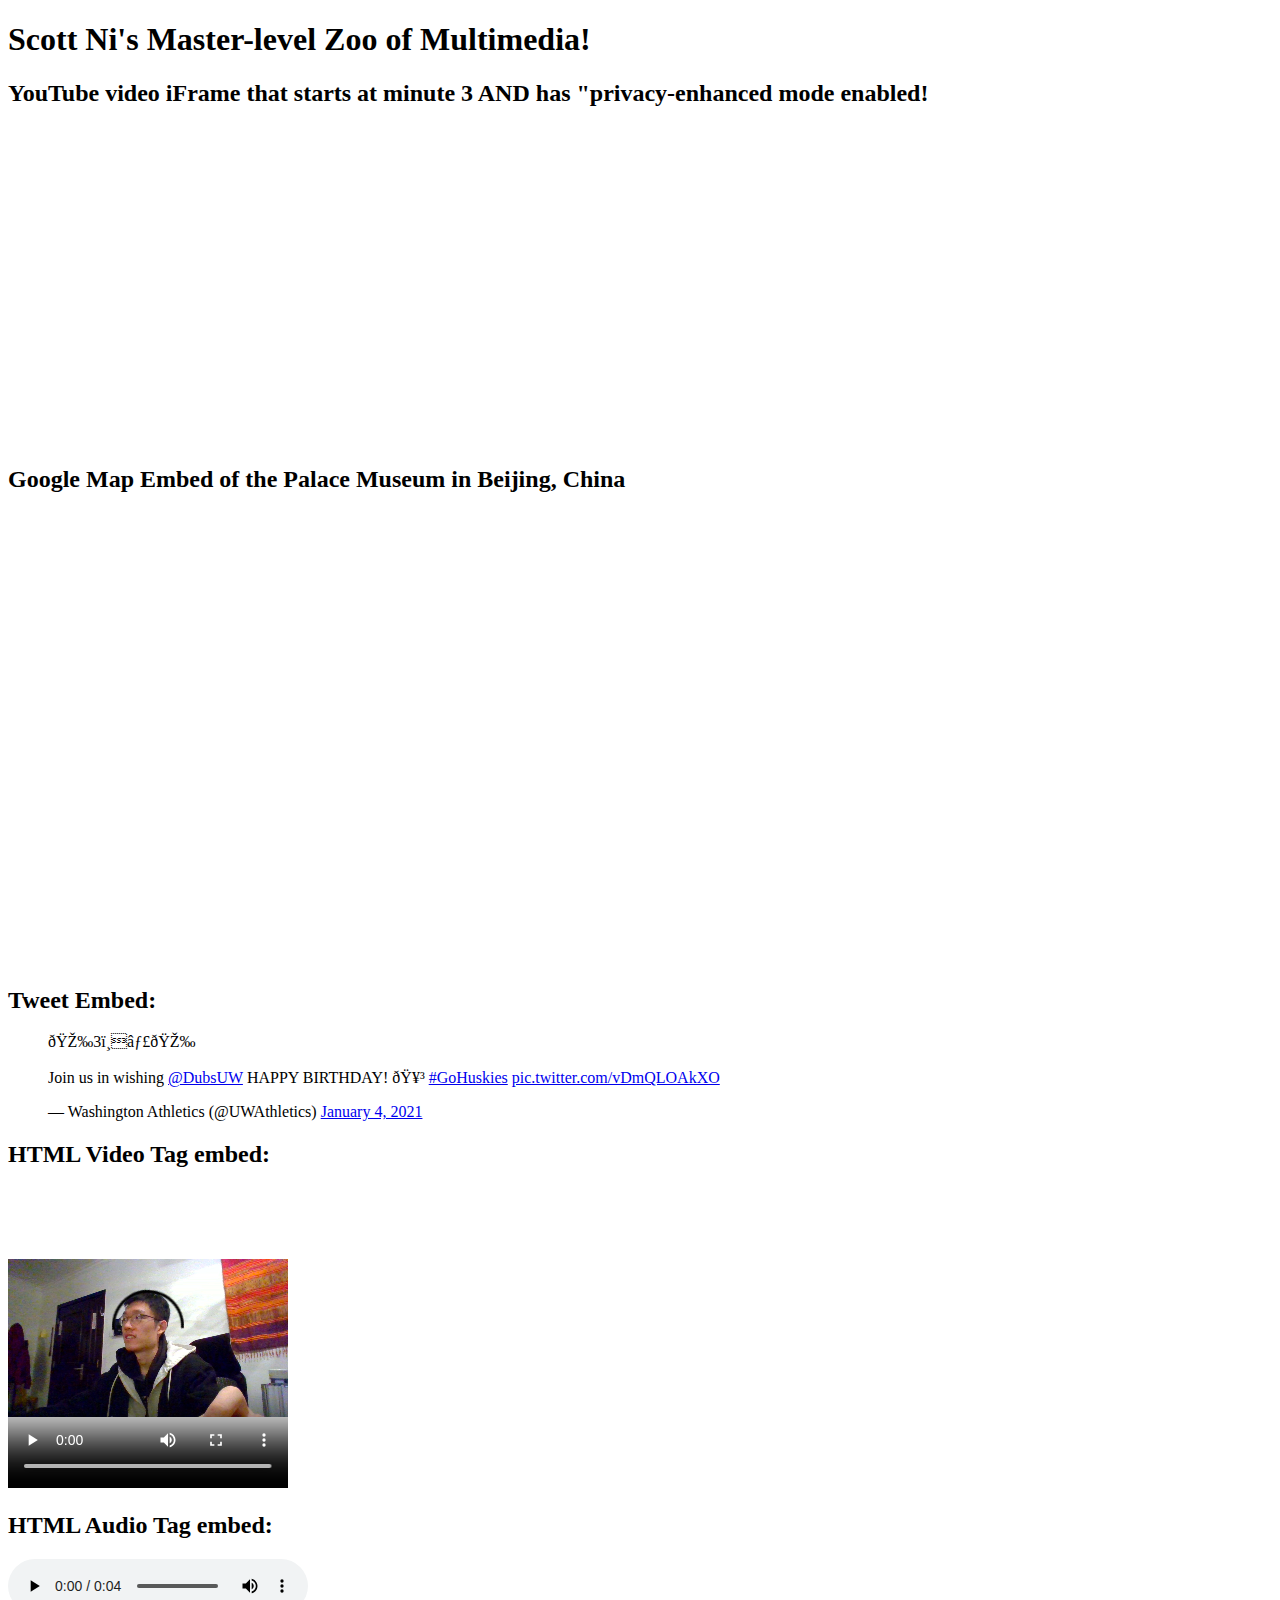
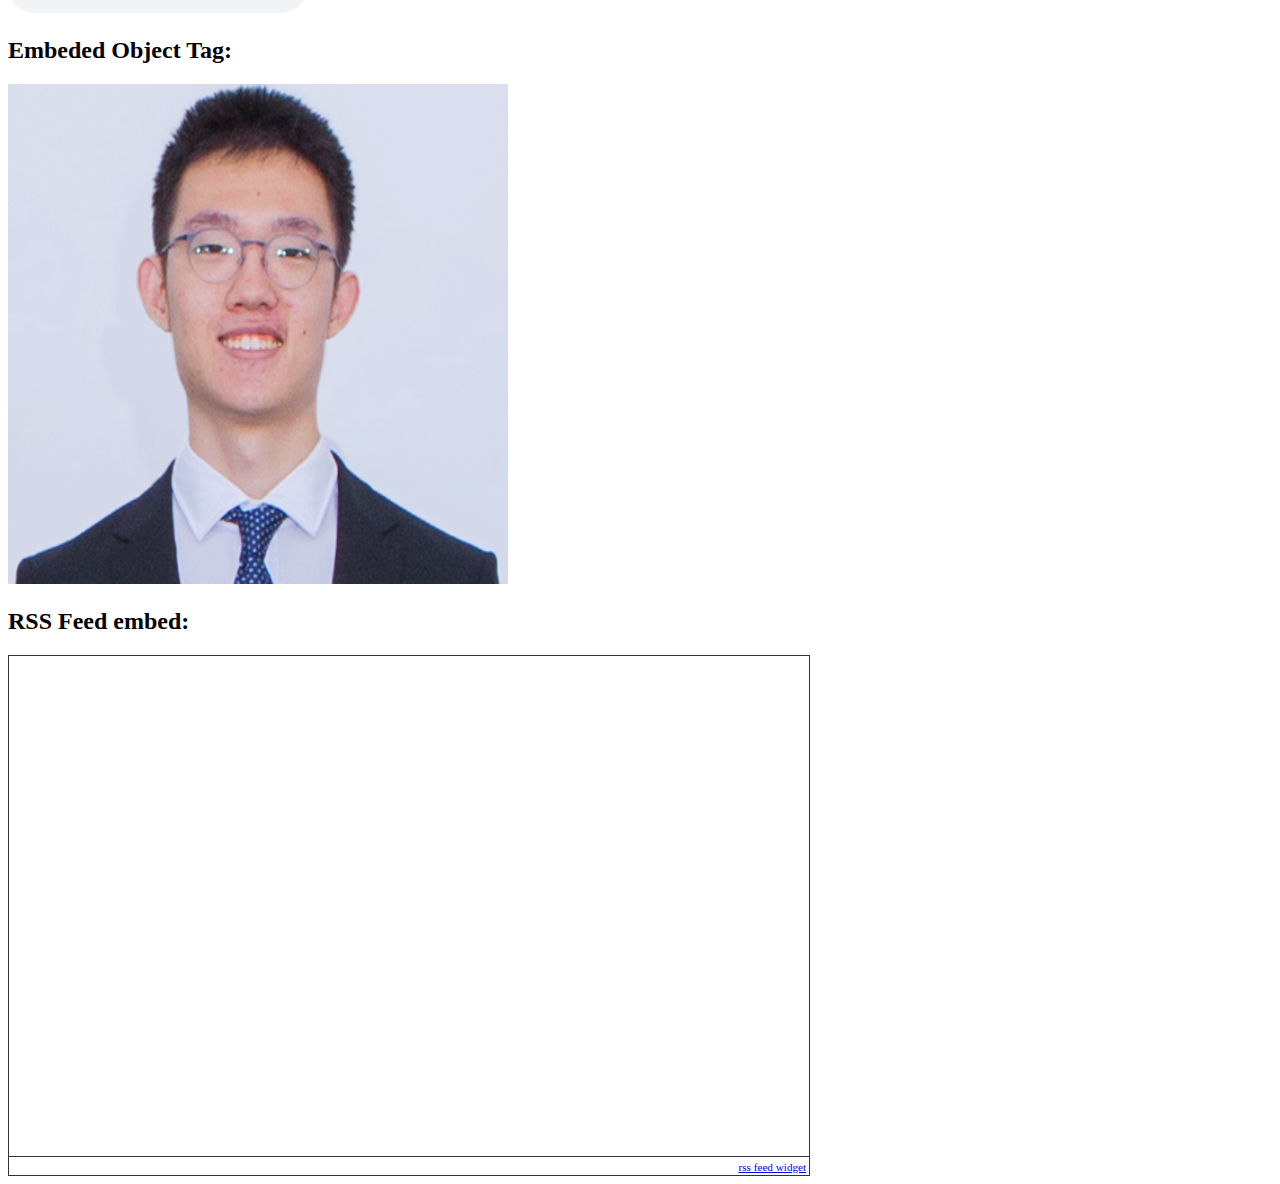
==== embeddingOriginalWork.html @ 773815e4 "Added Original Work" ====
<!DOCTYPE html>
<html>
  <head>
    <title>Scott's Original Work HTML</title>
  </head>
  <body>
    <h1>Scott Ni's Master-level Zoo of Multimedia!</h1>

    <h2>YouTube video iFrame that starts at minute 3 AND has "privacy-enhanced
       mode enabled!</h2>
    <iframe width="560" height="315" src="https://www.youtube-nocookie.com/embed/wgFYFZo4Rqo?start=180"
     frameborder="0" allow="accelerometer; autoplay; clipboard-write; encrypted-media; gyroscope; picture-in-picture" allowfullscreen></iframe>


    <h2>Google Map Embed of the Palace Museum in Beijing, China</h2>
    <iframe src="https://www.google.com/maps/embed?pb=!1m18!1m12!1m3!1d17064.528595739146!2d116.42306647983389!3d39.90808191776692!2m3!1f0!2f0!3f0!3m2!1i1024!2i768!4f13.1!3m3!1m2!1s0x35f052dd9bcd81ab%3A0xde43eaed9b106064!2sThe%20Palace%20Museum!5e0!3m2!1sen!2sus!4v1610205954681!5m2!1sen!2sus"
    width="600" height="450" frameborder="0" style="border:0;" allowfullscreen="" aria-hidden="false" tabindex="0"></iframe>

    <h2>Tweet Embed:</h2>
    <blockquote class="twitter-tweet"><p lang="en" dir="ltr">🎉3️⃣🎉<br><br>Join us in wishing <a href="https://twitter.com/DubsUW?ref_src=twsrc%5Etfw">@DubsUW</a> HAPPY BIRTHDAY! 🥳
      <a href="https://twitter.com/hashtag/GoHuskies?src=hash&amp;ref_src=twsrc%5Etfw">#GoHuskies</a> <a href="https://t.co/vDmQLOAkXO">pic.twitter.com/vDmQLOAkXO</a></p>&mdash; Washington Athletics (@UWAthletics)
      <a href="https://twitter.com/UWAthletics/status/1346151126052208640?ref_src=twsrc%5Etfw">January 4, 2021</a></blockquote> <script async src="https://platform.twitter.com/widgets.js" charset="utf-8"></script>

    <h2>HTML Video Tag embed:</h2>
    <video width="280" height="300" controls>
      <source src="ScottNiVideo.mp4" type="video/mp4">
      The browser might not support this video element.
    </video>

    <h2>HTML Audio Tag embed:</h2>
    <audio controls>
      <source src="ScottNiAudio.mp3" type="audio/mpeg">
      The browser might not support this audio element.
    </audio>


    <h2>Embeded Object Tag:</h2>
    <object data="1863914 (4).png" width="500" height="500"></object>
    <h2>RSS Feed embed:</h2>
    <!-- RSS feed HTML made with http://www.rssfeedwidget.com/ -->
    <div id="widgetmain" style="text-align:left;overflow-y:auto;overflow-x:hidden;width:800px;background-color:#transparent; border:1px solid #333333;"><div id="rsswidget" style="height:500px;"><iframe src="http://us1.rssfeedwidget.com/getrss.php?time=1610218440527&amp;x=http%3A%2F%2Frss.cnn.com%2Frss%2Fcnn_topstories.rss&amp;w=800&amp;h=500&amp;bc=333333&amp;bw=1&amp;bgc=transparent&amp;m=20&amp;it=true&amp;t=(default)&amp;tc=333333&amp;ts=15&amp;tb=transparent&amp;il=true&amp;lc=0000FF&amp;ls=14&amp;lb=false&amp;id=true&amp;dc=333333&amp;ds=14&amp;idt=true&amp;dtc=284F2D&amp;dts=12" border="0" hspace="0" vspace="0" frameborder="no" marginwidth="0" marginheight="0" style="border:0; padding:0; margin:0; width:800px; height:500px;" id="rssOutput">Reading RSS Feed ...</iframe></div><div style="text-align:right;margin-bottom:0;border-top:1px solid #333333;" id="widgetbottom"><span style="font-size:70%"><a href="http://www.rssfeedwidget.com">rss feed widget</a>&nbsp;</span><br></div></div>
  </body>
</html>
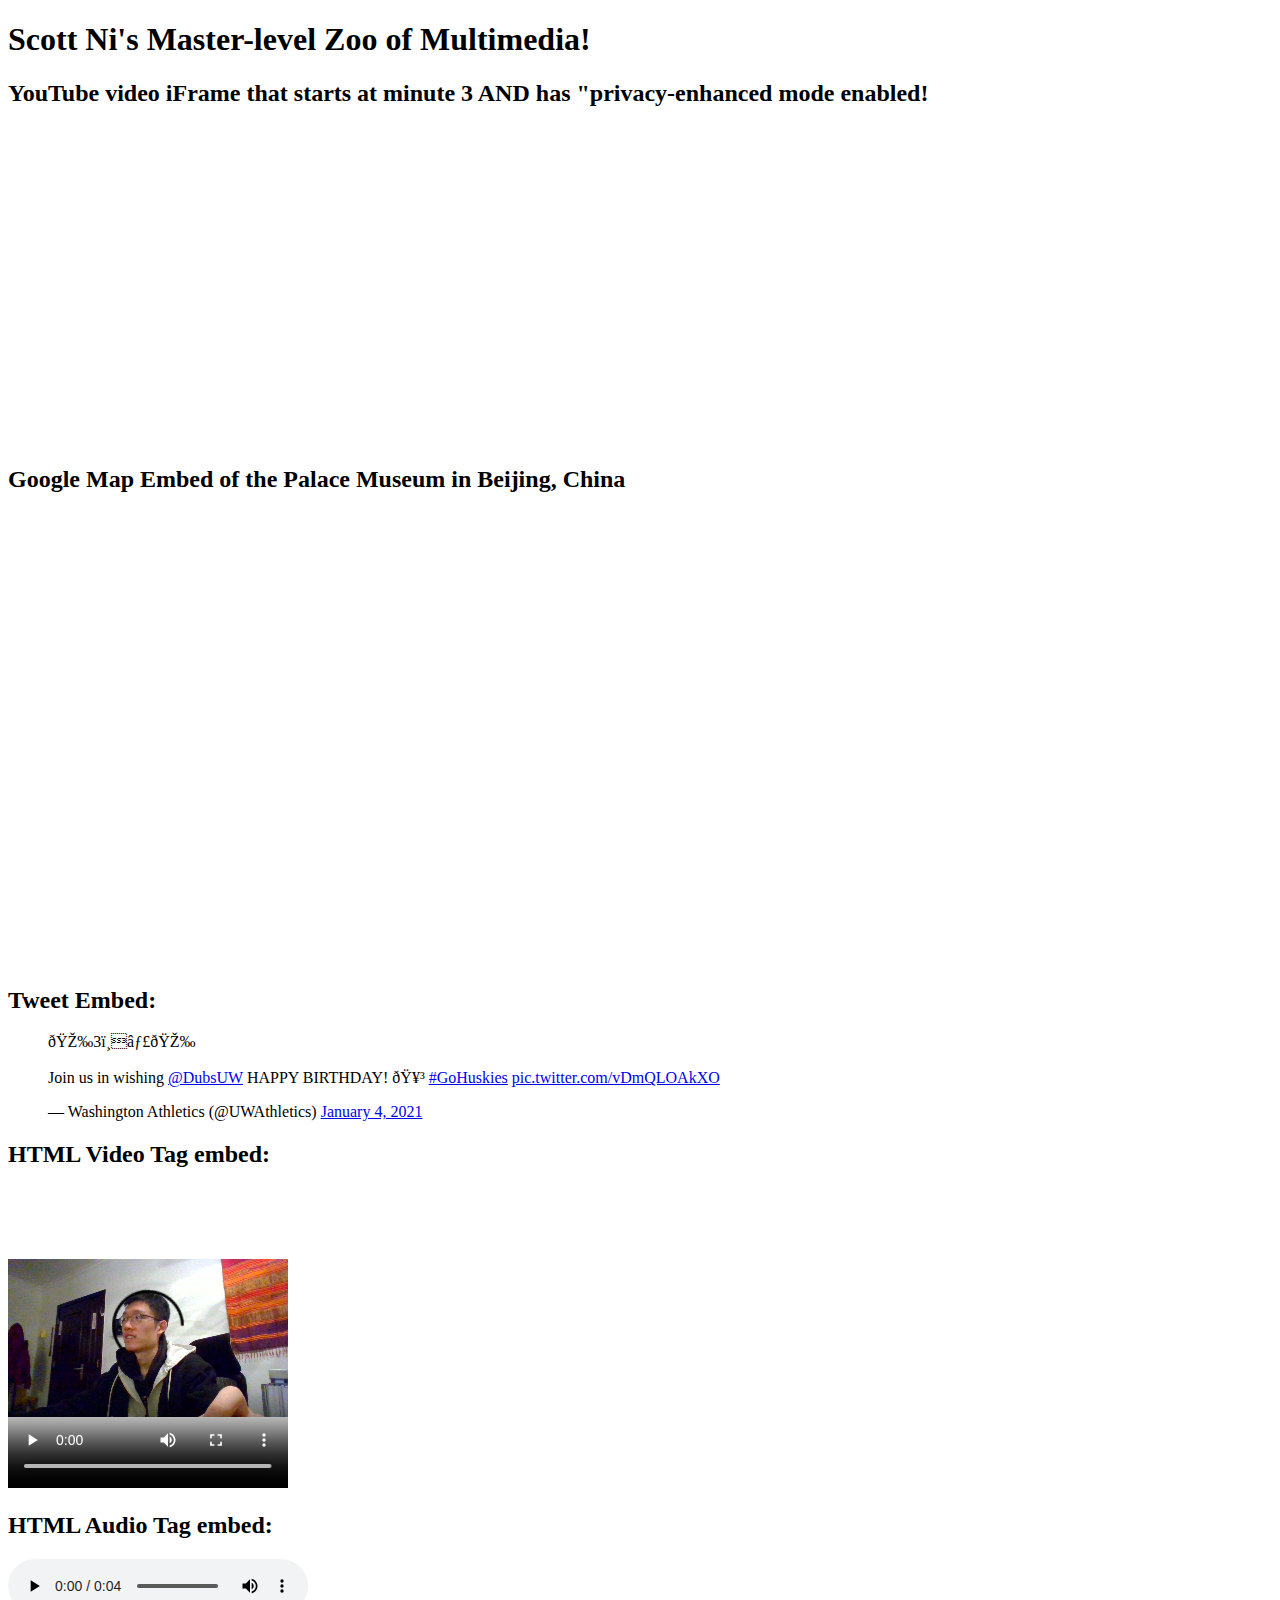
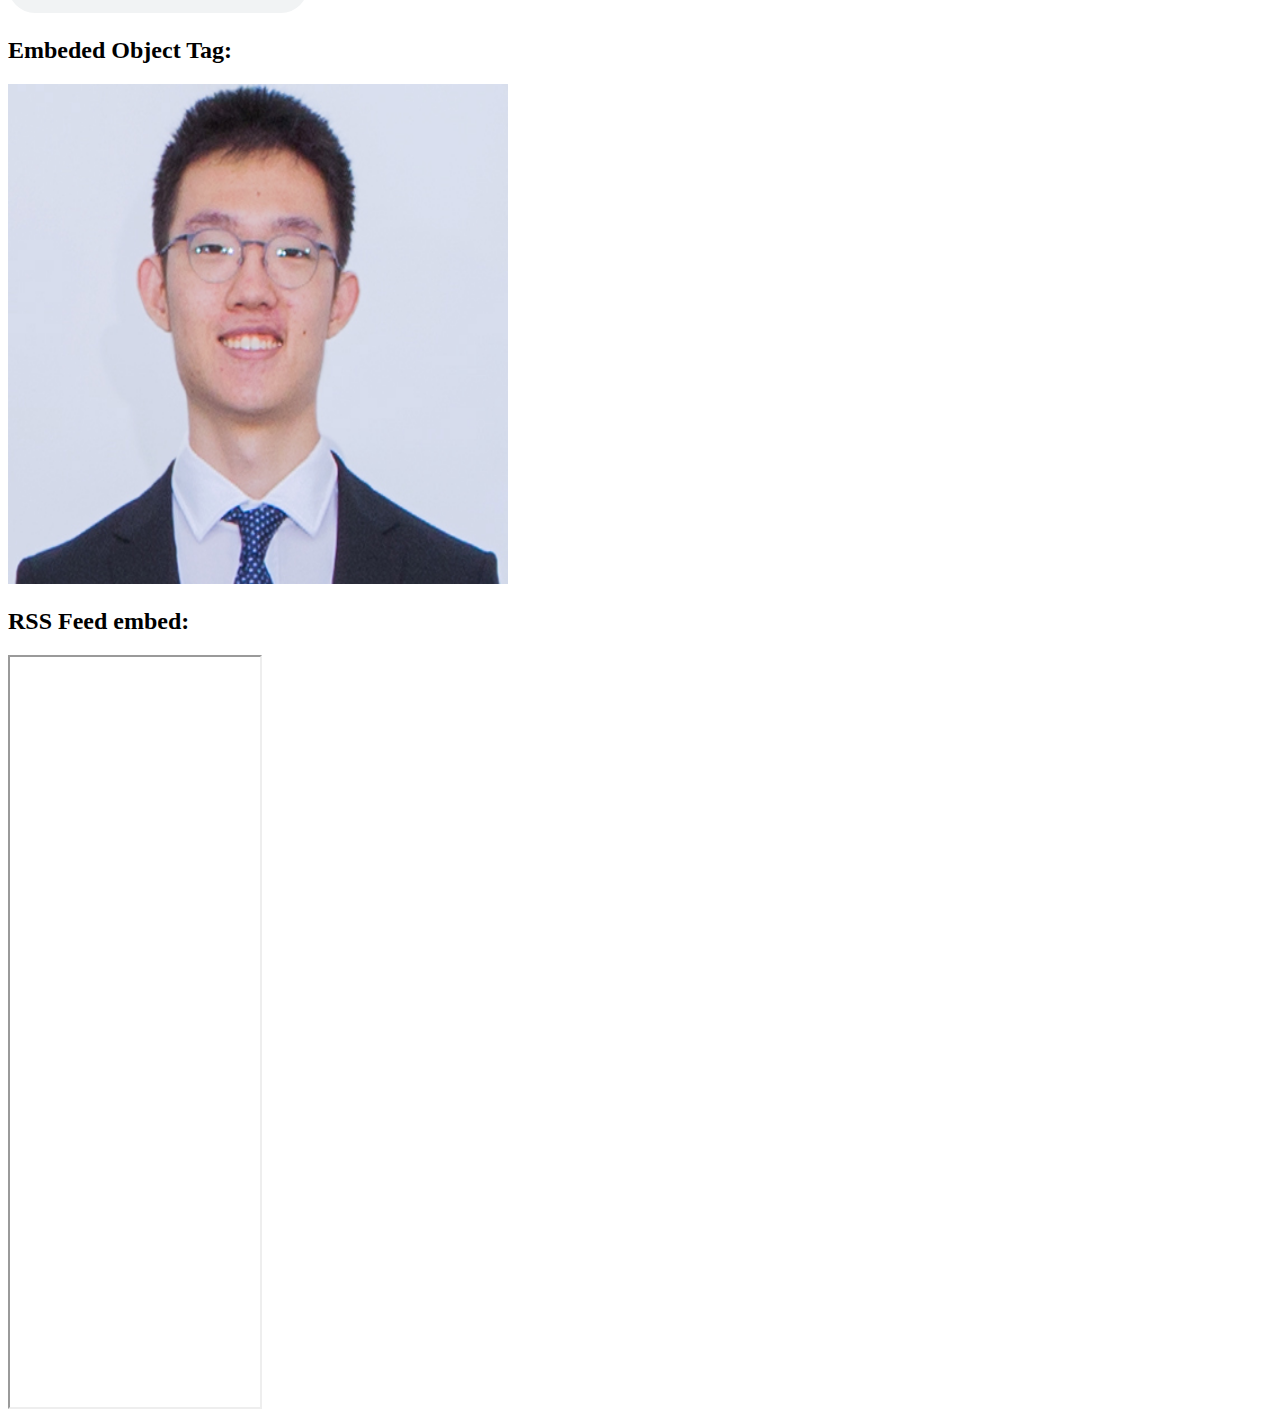
==== commit 35b65136: "Updated 1st Original work" ====
--- a/embeddingOriginalWork.html
+++ b/embeddingOriginalWork.html
@@ -37,7 +37,7 @@
     <h2>Embeded Object Tag:</h2>
     <object data="1863914 (4).png" width="500" height="500"></object>
     <h2>RSS Feed embed:</h2>
-    <!-- RSS feed HTML made with http://www.rssfeedwidget.com/ -->
-    <div id="widgetmain" style="text-align:left;overflow-y:auto;overflow-x:hidden;width:800px;background-color:#transparent; border:1px solid #333333;"><div id="rsswidget" style="height:500px;"><iframe src="http://us1.rssfeedwidget.com/getrss.php?time=1610218440527&amp;x=http%3A%2F%2Frss.cnn.com%2Frss%2Fcnn_topstories.rss&amp;w=800&amp;h=500&amp;bc=333333&amp;bw=1&amp;bgc=transparent&amp;m=20&amp;it=true&amp;t=(default)&amp;tc=333333&amp;ts=15&amp;tb=transparent&amp;il=true&amp;lc=0000FF&amp;ls=14&amp;lb=false&amp;id=true&amp;dc=333333&amp;ds=14&amp;idt=true&amp;dtc=284F2D&amp;dts=12" border="0" hspace="0" vspace="0" frameborder="no" marginwidth="0" marginheight="0" style="border:0; padding:0; margin:0; width:800px; height:500px;" id="rssOutput">Reading RSS Feed ...</iframe></div><div style="text-align:right;margin-bottom:0;border-top:1px solid #333333;" id="widgetbottom"><span style="font-size:70%"><a href="http://www.rssfeedwidget.com">rss feed widget</a>&nbsp;</span><br></div></div>
+    <!-- RSS feed HTML made with https://www.rssdog.com/ -->
+    <iframe width="250" height="750" class="rssdog" src="http://www.rssdog.com/index.php?url=%09http%3A%2F%2Frss.cnn.com%2Frss%2Fcnn_world.rss&mode=html&showonly=&maxitems=0&showdescs=1&desctrim=0&descmax=0&tabwidth=100%25&linktarget=_blank&textsize=inherit&bordercol=%23d4d0c8&headbgcol=%23999999&headtxtcol=%23ffffff&titlebgcol=%23f1eded&titletxtcol=%23000000&itembgcol=%23ffffff&itemtxtcol=%23000000&ctl=0"></iframe>
   </body>
 </html>